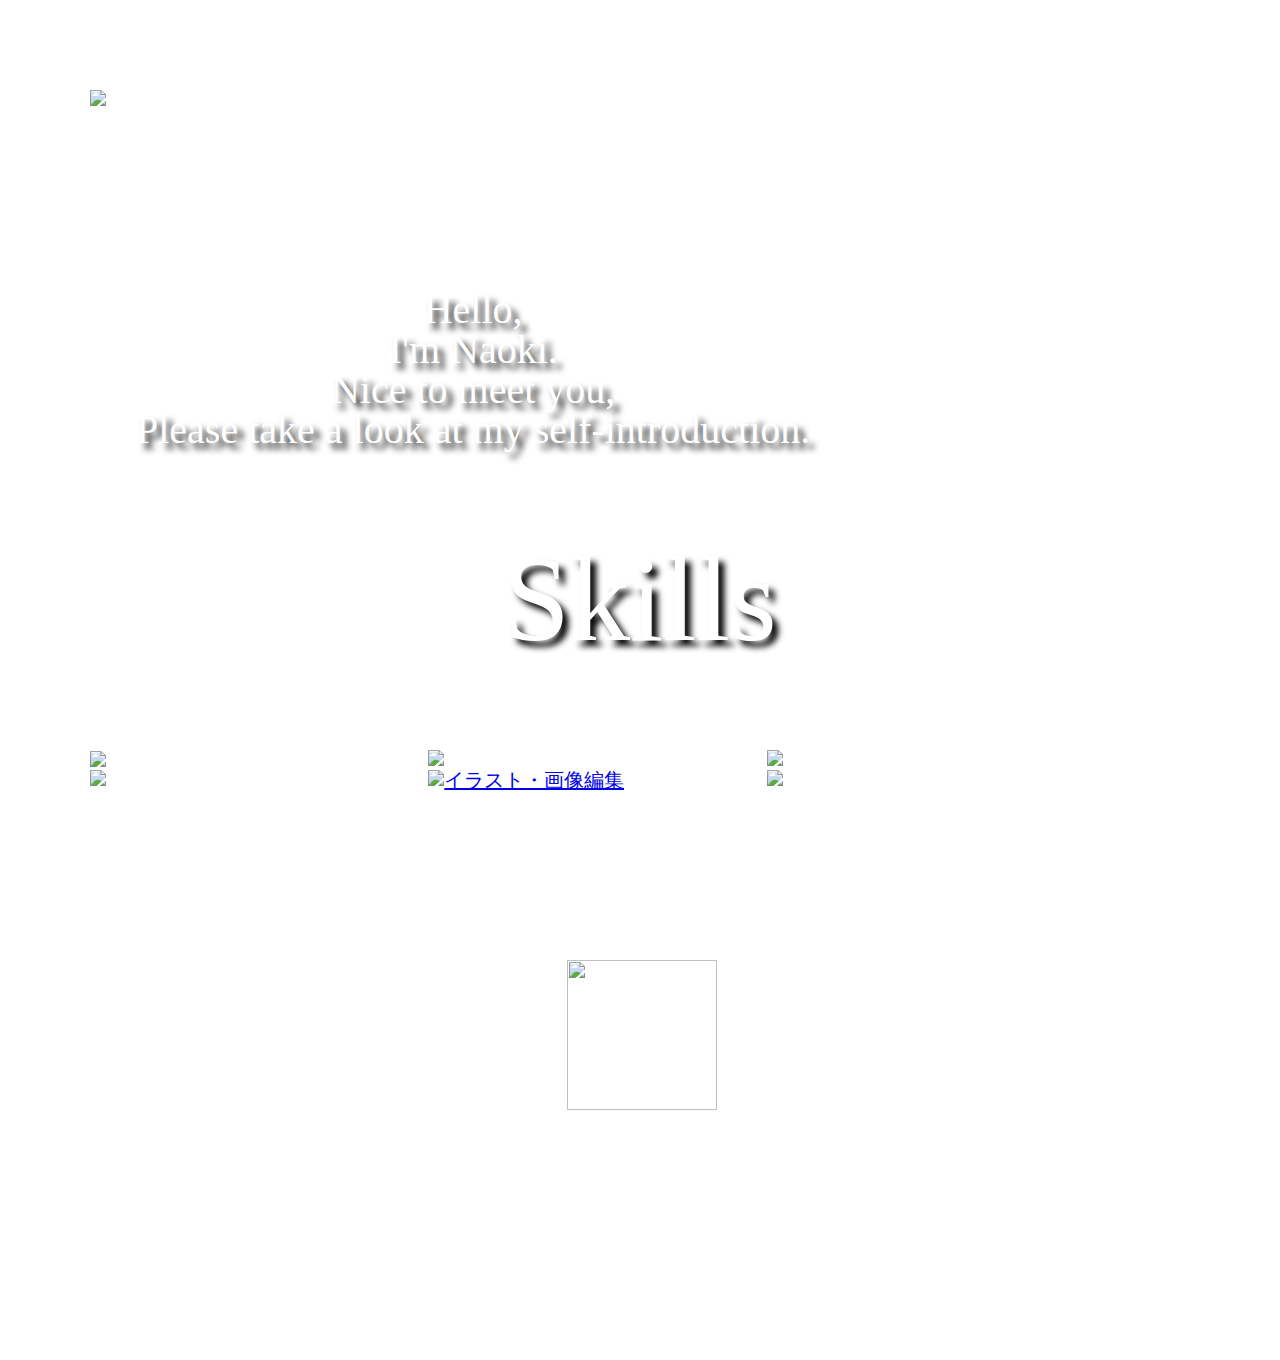
==== index.html @ 39b09aab "first commit" ====
<!DOCTYPE html>
<html lang="ja">
<head>
    <meta charset="UTF-8">
    <meta http-equiv="X-UA-Compatible" content="IE=edge">
    <meta name="viewport" content="width=device-width, initial-scale=1.0">
    <title>Naoki koyama</title>
    <link rel="stylesheet" href="stylesheet.css">
    
</head>
<body>
    <header>
        <div class="header-container">
            <div class="test">
                <p><img src="../image/sign.png"></p>
                <p class="header-text">Hello,<br>I'm Naoki.<br>
                Nice to meet you,<br>Please take a look at my self-introduction.</p>
            </div>
        </div>    
    </header>
    <main>
        <div class="heading-skills">Skills</div>
        <div class="main-wrapper">
            <div class="skill-container">
                <div class="skill-upper">
                    <div class="icon"><a href="index.webdesign.html"><img src="./image/html1.png"　alt="HTML＆CSS"/>
                        <div class="mask">
                            <div class="caption">WEB design</div>
                        </div>
                    </div></a>   
                    <div class="icon"><img src="./image/Jaba.png" alt="JavaScript"/>
                        <div class="mask">
                            <div class="caption">Please wait.</div>
                        </div>
                    </div>
                    <div class="icon"><img src="./image/php1.png" alt="PHP"/>
                        <div class="mask">
                            <div class="caption">Please wait.</div>
                        </div>    
                    </div>
                </div>
                <div class="skill-lower">
                    <div class="icon"><img src="./image/Mov.PNG" alt="動画編集"/>
                        <div class="mask">
                            <div class="caption">Movie editing</div>
                        </div>
                    </div>
                    <div class="icon"><a href="index.worksimages.html"><img src="./image/Ill.PNG"  alt="イラスト・画像編集"/>
                        <div class="mask">
                            <div class="caption">Illustration<br>･<br>Image editing</div></a>
                        </div>
                    </div>
                    <div class="icon"><img src="./image/Mak.PNG" alt="マーケティング"/>
                        <div class="mask">
                            <div class="caption">Marketing</div>
                        </div>
                    </div>
                </div>
            </div>
        </div>
        <footer>
            <a href="index.html"><img src="image/sign.png" alt=""class="footer-logo"></a>
            <a href="https://www.instagram.com/oekakiyouaka/"><Img src="image/Ins.PNG" class="instagram"></a>
        </footer>
    </main>   
</body>
</html>
---- stylesheet.css ----
/* http://meyerweb.com/eric/tools/css/reset/ 
   v2.0 | 20110126
   License: none (public domain)
*/
 
html, body, div, span, applet, object, iframe,
h1, h2, h3, h4, h5, h6, p, blockquote, pre,
a, abbr, acronym, address, big, cite, code,
del, dfn, em, img, ins, kbd, q, s, samp,
small, strike, strong, sub, sup, tt, var,
b, u, i, center,
dl, dt, dd, ol, ul, li,
fieldset, form, label, legend,
table, caption, tbody, tfoot, thead, tr, th, td,
article, aside, canvas, details, embed, 
figure, figcaption, footer, header, hgroup, 
menu, nav, output, ruby, section, summary,
time, mark, audio, video {
	margin: 0;
	padding: 0;
	border: 0;
	font-size: 100%;
	font: inherit;
	vertical-align: baseline;
}
/* HTML5 display-role reset for older browsers */
article, aside, details, figcaption, figure, 
footer, header, hgroup, menu, nav, section {
	display: block;
}
body {
	line-height: 1;
}
ol, ul {
	list-style: none;
}
blockquote, q {
	quotes: none;
}
blockquote:before, blockquote:after,
q:before, q:after {
	content: '';
	content: none;
}
table {
	border-collapse: collapse;
	border-spacing: 0;
}

/* ＠＠＠＠＠＠＠＠＠＠＠＠＠＠＠＠＠ */

li{
    list-style: none;
}

body {
    background-image: url(./image/test.png);
	color: white;
	background-size: cover;
	/* height: 7000px; */
}
.html-css{
	font-size: 45px;
	text-align: center;
	margin: 5px 0 130px 0;
	font-weight: bold;
	line-height: 30px;
	text-shadow:6px 6px 6px black,0 0 10px white;
	opacity: 0.9;
}
.description-html{
	display: block;
	text-align: center;
	letter-spacing: 4px;
	opacity: 0.9;
}

div.body-image{
	filter: gray;
	filter: grayscale(1);

}
.body-image img{
	width: 1440px;
	height: 100%;
	

}
.header-container {
	display: flex;
	text-align: center;
	border: 90px solid rgba(255,255,255,0);
}
    
.test{
	display: flex;
    justify-content: center;
}
.header-text {
	font-size: 40px;
	padding-top: 200px;
	text-align: center;
	padding-left: 30px;
	opacity: 0.9;
	text-shadow:6px 6px 6px black,0 0 5px white;
	
}

.main-wrapper {
	font-size: 20px;
	border: 90px solid rgba(255,255,255,0);
	
}

.skill-container {
	/* display: flex; */
	padding-right: 90px;
	
	
}

.skill-upper {
	display: flex;
	/* flex-direction: row; */
	justify-content: space-between;
	

}
.skill-lower{
	display: flex;
	justify-content: space-between;
}

.heading-skills {
	font-size: 120px;
	font-weight: 200;
	text-align: center;
	text-shadow:6px 6px 6px black,0 0 10px white;
}
h1.heading-skills{
	margin-top: 45px;
}

.icon {
	display: inline-block;
	width: 33%;
	height: auto;
	position: relative;
}
.icon:hover{
	color: rgba(0,0,0,0.2);
	transition: all 0.5s;
	transform: scale(1.3);
}

.icon .caption {
	font-size: 180%;
	font-weight: bold;
	text-align: center;
	padding-top: 150px;
	color: #fff;
}
.icon .mask {
	width: 100%;
	height:	100%;
	position: absolute;
	top: 0;
	left: 0;
	opacity: 0;	/* マスクを表示しない */
	background-color: rgba(0,0,0,0.4);	/* マスクは半透明 */
	-webkit-transition:	all 0.5s ease;
	transition:	all 0.5s ease;
}
.icon:hover .mask {
	opacity: 1;	/* マスクを表示する */
}
footer{
	padding-top: 80px;
	height: 400px;
	text-align: center;
	display: block;
}
footer img.footer-logo{
	width: 350px;
}
footer img.footer-logo:hover,img.instagram:hover{
opacity: 0.3;
transition: all 0.5s ;
}
img.instagram{
	width: 150px;
	height: 150px;
	margin-bottom: 40px;
}
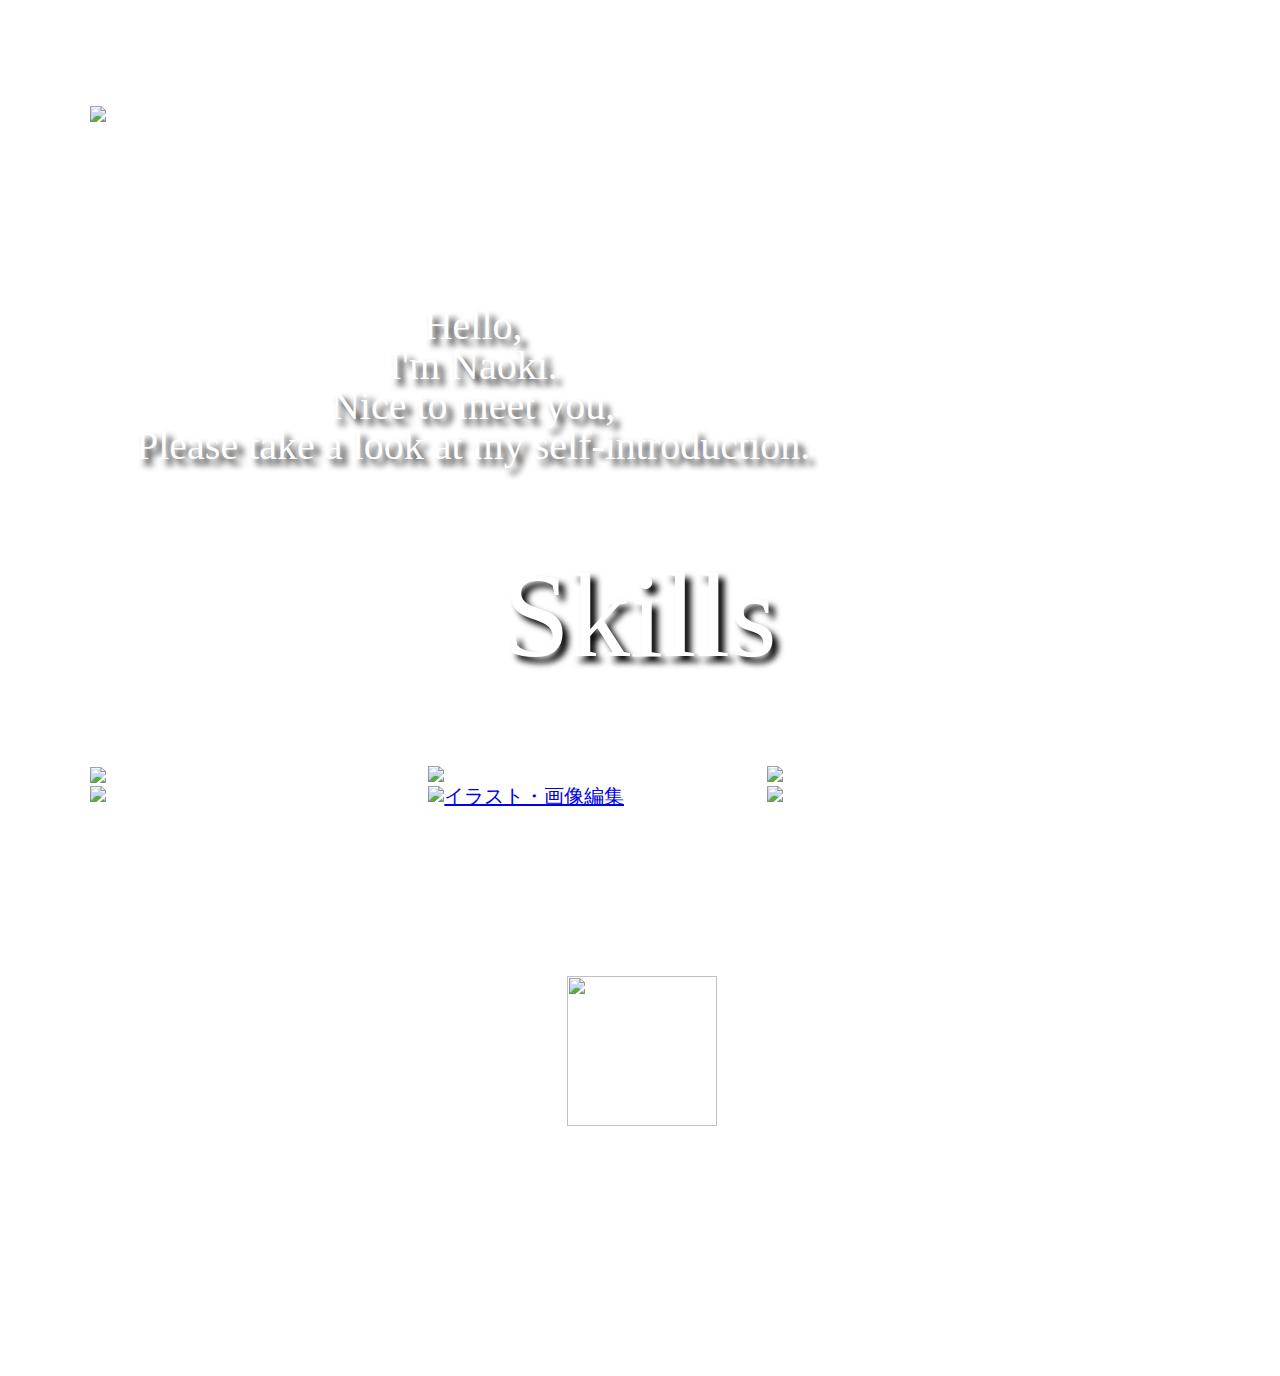
==== commit 964af304: "test1" ====
--- a/index.html
+++ b/index.html
@@ -7,7 +7,7 @@
     <title>Naoki koyama</title>
     <link rel="stylesheet" href="stylesheet.css">
     
-</head>
+</head> lnsclkrtpnhx;bprmccbppod;g;m@wpobxmkgo
 <body>
     <header>
         <div class="header-container">
